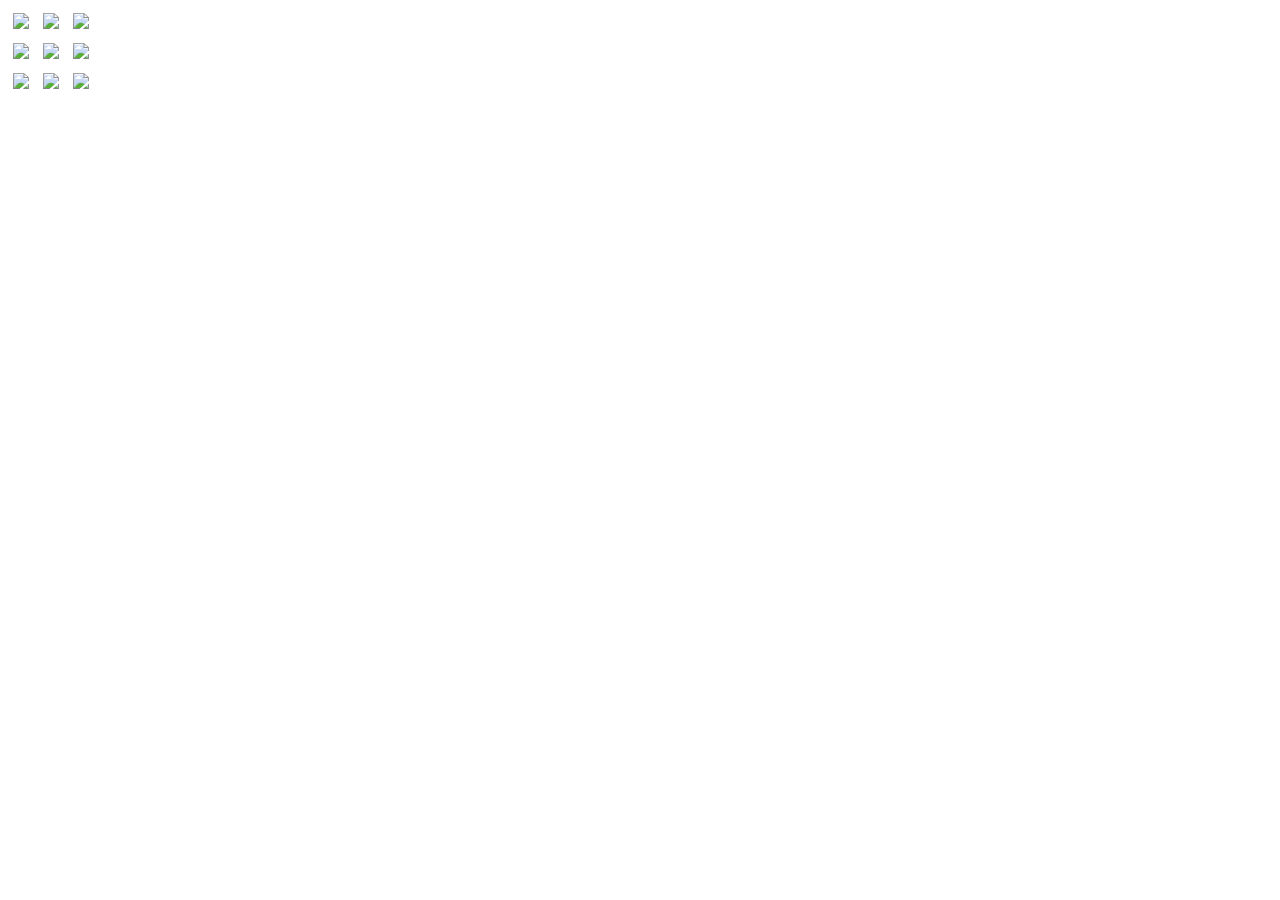
==== examples/grid-layout/index.html @ e1b7cd06 "Updated title." ====
<!DOCTYPE html>
<html>
<head>
    <title>simple-gallery grid-layout example</title>
    <script src="http://ajax.googleapis.com/ajax/libs/jquery/1.10.1/jquery.min.js"></script>
    <script src="../../simple-gallery.min.js"></script>
    <style>
        #images {
            float:left;
            margin-right:10px;
        }
        
        #images img {
            width:150px;
            padding:5px;
            transition: all 200ms;
            -webkit-transition:all 200ms;
            -moz-transition:all 200ms;
            -ms-transition:all 200ms;
            -o-transition:all 200ms;
        }
        
        #full {
            float:left;
            width:470px;
            height:333px;
        }
        
        .selected {
            background-color:gray;
        }
    </style>
</head>
<body>
    <div id="images">
        <div class="row">
            <img src="../images/img1.jpg" />
            <img src="../images/img2.jpg" />
            <img src="../images/img3.jpg" />
        </div>
        <div class="row">
            <img src="../images/img4.jpg" />
            <img src="../images/img5.jpg" />
            <img src="../images/img6.jpg" />
        </div>
        <div class="row">
            <img src="../images/img7.jpg" />
            <img src="../images/img8.jpg" />
            <img src="../images/img9.jpg" />
        </div>
    </div>
    <div id="full">
    </div>
    
    <script>
        $('#images img').gallery({target: "#full",
                                  startImg: 3,
                                  easing: "linear",
                                  waitTime: 1000,
                                  changeTime: 300,
                                  restartOnEnd: false});
    </script>
</body>
</html>
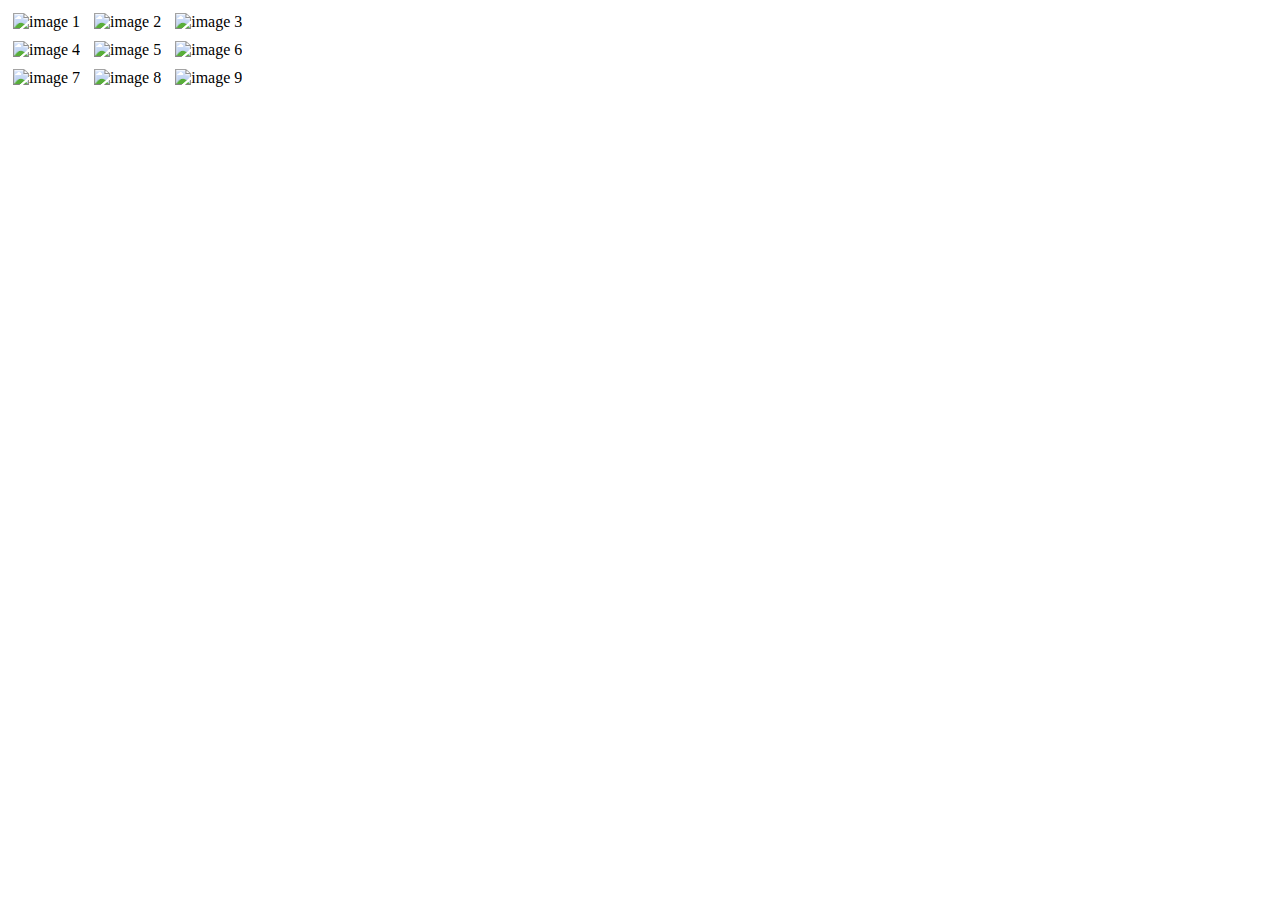
==== commit f4a34d6f: "Updated example to show caption functionality." ====
--- a/examples/grid-layout/index.html
+++ b/examples/grid-layout/index.html
@@ -2,8 +2,9 @@
 <html>
 <head>
     <title>simple-gallery grid-layout example</title>
-    <script src="http://ajax.googleapis.com/ajax/libs/jquery/1.10.1/jquery.min.js"></script>
-    <script src="../../simple-gallery.min.js"></script>
+    <script src="http://ajax.googleapis.com/ajax/libs/jquery/1.10.2/jquery.min.js"></script>
+    <script src="../../jqueryui-widget.min.js"></script>
+    <script src="../../simple-gallery.js"></script>
     <style>
         #images {
             float:left;
@@ -13,11 +14,6 @@
         #images img {
             width:150px;
             padding:5px;
-            transition: all 200ms;
-            -webkit-transition:all 200ms;
-            -moz-transition:all 200ms;
-            -ms-transition:all 200ms;
-            -o-transition:all 200ms;
         }
         
         #full {
@@ -29,36 +25,51 @@
         .selected {
             background-color:gray;
         }
+        
+        #caption {
+            clear:left;
+        }
     </style>
 </head>
 <body>
     <div id="images">
         <div class="row">
-            <img src="../images/img1.jpg" />
-            <img src="../images/img2.jpg" />
-            <img src="../images/img3.jpg" />
+            <img src="../images/img1.jpg" title="image 1" />
+            <img src="../images/img2.jpg" title="image 2" />
+            <img src="../images/img3.jpg" title="image 3" />
         </div>
         <div class="row">
-            <img src="../images/img4.jpg" />
-            <img src="../images/img5.jpg" />
-            <img src="../images/img6.jpg" />
+            <img src="../images/img4.jpg" title="image 4" />
+            <img src="../images/img5.jpg" title="image 5" />
+            <img src="../images/img6.jpg" title="image 6" />
         </div>
         <div class="row">
-            <img src="../images/img7.jpg" />
-            <img src="../images/img8.jpg" />
-            <img src="../images/img9.jpg" />
+            <img src="../images/img7.jpg" title="image 7" />
+            <img src="../images/img8.jpg" title="image 8" />
+            <img src="../images/img9.jpg" title="image 9" />
         </div>
     </div>
     <div id="full">
     </div>
+    <p id="caption"></p>
     
     <script>
-        $('#images img').gallery({target: "#full",
-                                  startImg: 3,
-                                  easing: "linear",
-                                  waitTime: 1000,
-                                  changeTime: 300,
-                                  restartOnEnd: false});
+        $('#full').gallery({
+            source: "#images img",
+            easing: "linear",
+            waitTime: 2000,
+            changeTime: 400,
+            showCaptions: true,
+            captionTarget: "#caption"
+        });
+        $("#full").on({
+            mouseenter: function() {
+                $("#full").gallery("stopAnimation");
+            },
+            mouseleave: function() {
+                $("#full").gallery("resumeAnimation");
+            }
+        });
     </script>
 </body>
 </html>